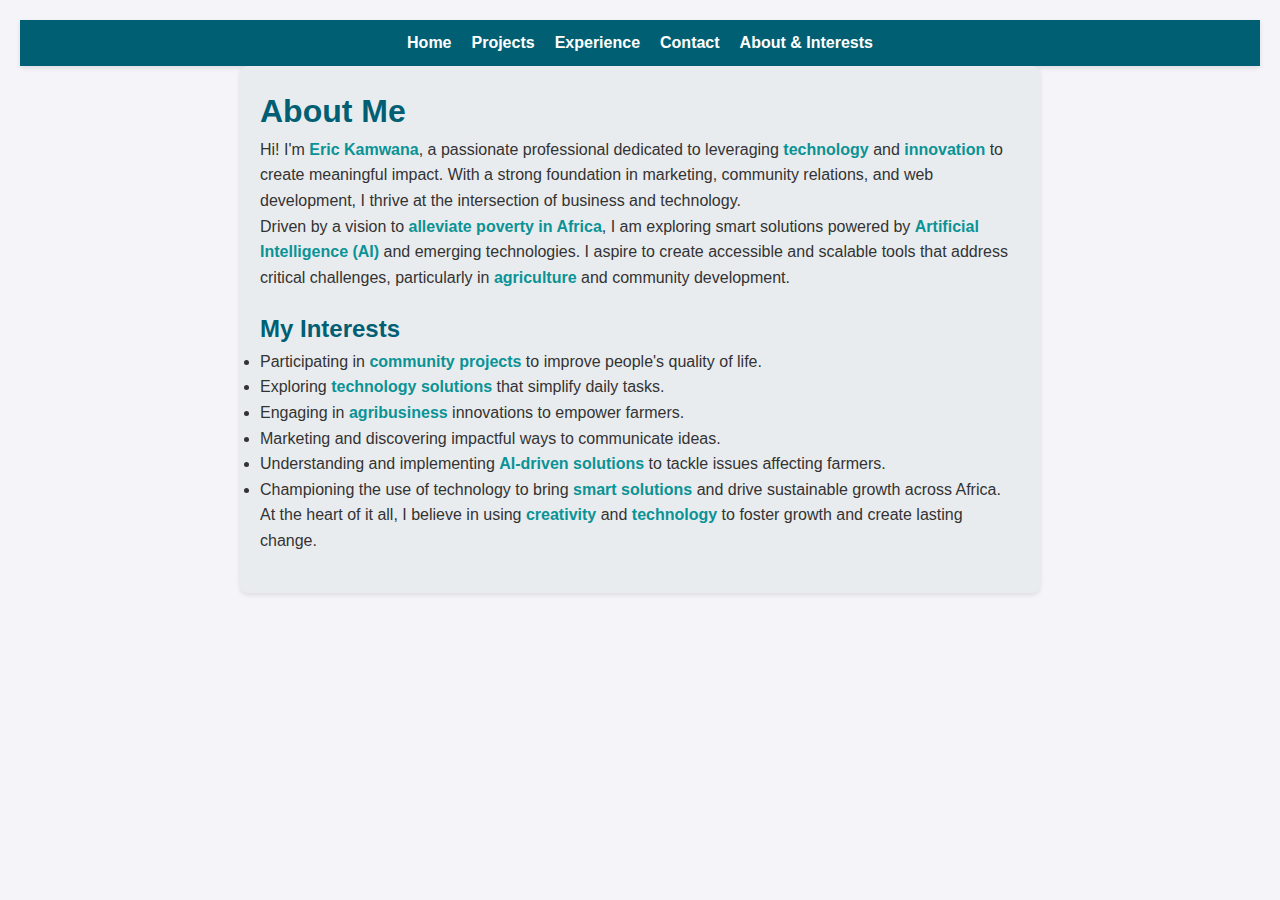
==== About_Interests/index.html @ 90b4d1ab "Updated Home and Projects pages, added NDA form for Marketash" ====
<!DOCTYPE html>
<html lang="en">
<head>
  <meta charset="UTF-8" />
  <meta name="viewport" content="width=device-width, initial-scale=1.0"/>
  <!-- Meta description for SEO -->
  <meta name="description" content="Portfolio of Eric Kamwana - Director of Marketing &amp; Community Relations, Aspiring Developer &amp; AI Enthusiast, leveraging technology to solve real-world problems." />
  <title>Eric Kamwana | About & Interests</title>
  <!-- Link to the shared CSS file -->
  <link rel="stylesheet" href="../styles.css" />
  <style>
    body {
      font-family: Arial, sans-serif;
      line-height: 1.6;
      background-color: #f4f4f9;
      color: #333;
      padding: 20px;
    }
    header {
      background-color: #005f73;
      padding: 10px;
      text-align: center;
    }
    nav ul {
      list-style: none;
      padding: 0;
      display: flex;
      justify-content: center;
    }
    nav ul li {
      margin: 0 10px;
    }
    nav ul li a {
      text-decoration: none;
      color: white;
      font-weight: bold;
    }
    nav ul li a:hover {
      text-decoration: underline;
    }
    h1, h2 {
      color: #005f73;
    }
    .highlight {
      color: #0a9396;
      font-weight: bold;
    }
    .container {
      max-width: 800px;
      margin: 0 auto;
      padding: 20px;
      background: #e9ecef;
      border-radius: 8px;
      box-shadow: 0 2px 5px rgba(0, 0, 0, 0.1);
    }
    .about, .interests {
      margin-bottom: 20px;
    }
  </style>
</head>
<body>
  <!-- Header / Navigation -->
  <header>
    <nav aria-label="Main Navigation">
      <ul>
        <li><a href="../home/index.html">Home</a></li>
        <li><a href="../projects/index.html">Projects</a></li>
        <li><a href="../experience/index.html">Experience</a></li>
        <li><a href="../contact/index.html">Contact</a></li>
        <li><a href="../About_Interests/index.html" aria-current="page">About & Interests</a></li>

      </ul>
    </nav>
  </header>

  <!-- Main Content -->
  <div class="container">
    <h1>About Me</h1>
    <div class="about">
      <p>Hi! I'm <span class="highlight">Eric Kamwana</span>, a passionate professional dedicated to leveraging <span class="highlight">technology</span> and <span class="highlight">innovation</span> to create meaningful impact. With a strong foundation in marketing, community relations, and web development, I thrive at the intersection of business and technology.</p>
      <p>Driven by a vision to <span class="highlight">alleviate poverty in Africa</span>, I am exploring smart solutions powered by <span class="highlight">Artificial Intelligence (AI)</span> and emerging technologies. I aspire to create accessible and scalable tools that address critical challenges, particularly in <span class="highlight">agriculture</span> and community development.</p>
    </div>
    
    <h2>My Interests</h2>
    <div class="interests">
      <ul>
        <li>Participating in <span class="highlight">community projects</span> to improve people's quality of life.</li>
        <li>Exploring <span class="highlight">technology solutions</span> that simplify daily tasks.</li>
        <li>Engaging in <span class="highlight">agribusiness</span> innovations to empower farmers.</li>
        <li>Marketing and discovering impactful ways to communicate ideas.</li>
        <li>Understanding and implementing <span class="highlight">AI-driven solutions</span> to tackle issues affecting farmers.</li>
        <li>Championing the use of technology to bring <span class="highlight">smart solutions</span> and drive sustainable growth across Africa.</li>
      </ul>
      <p>At the heart of it all, I believe in using <span class="highlight">creativity</span> and <span class="highlight">technology</span> to foster growth and create lasting change.</p>
    </div>
  </div>
</body>
</html>
---- styles.css ----
/* CSS Variables for easier theming */
:root {
  --primary-color: #007bff;
  --primary-hover: #0056b3;
  --secondary-color: #28a745;
  --secondary-hover: #218838;
  --background-overlay: rgba(255, 255, 255, 0.9);
  --box-shadow: 0 2px 5px rgba(0, 0, 0, 0.2);
  --border-radius: 10px;
  --font-family-main: Arial, sans-serif;
}

/* General Reset */
* {
  margin: 0;
  padding: 0;
  box-sizing: border-box;
}

/* Body */
body {
  font-family: var(--font-family-main);
  background: url("../images/imagesbackground.jpg") no-repeat center center fixed;
  background-size: cover;
  color: #333;
}

/* Header / Navigation */
header {
  background: #ffffff;
  padding: 1rem;
  box-shadow: 0 2px 5px rgba(0, 0, 0, 0.1);
}

nav ul {
  list-style: none;
  display: flex;
  justify-content: center;
}

nav ul li {
  margin: 0 15px;
}

nav ul li a {
  text-decoration: none;
  color: #333;
  font-weight: bold;
  transition: color 0.3s;
}

nav ul li a:hover {
  color: var(--primary-color);
}

/* Sections */
section {
  padding: 40px 20px;
  max-width: 1000px;
  margin: 0 auto;
}

section h2 {
  margin-bottom: 20px;
}

/* Hero Section */
.hero {
  display: flex;
  flex-wrap: wrap;
  padding: 40px 20px;
  min-height: 70vh;
}

/* Hero Left Content */
.hero-left {
  flex: 2;
  min-width: 300px;
  margin-right: 20px;
  background-color: rgba(255, 255, 255, 0.8);
  padding: 30px;
  border-radius: var(--border-radius);
}

/* Profile Picture */
.profile-pic {
  width: 150px;
  height: 150px;
  border-radius: 50%;
  object-fit: cover;
  margin-bottom: 20px;
}

/* Hero Titles & Bio */
.hero-title {
  font-size: 2.2rem;
  margin-bottom: 10px;
}

.hero-subtitle {
  font-size: 1.2rem;
  margin-bottom: 15px;
}

.hero-bio {
  margin-bottom: 20px;
  line-height: 1.6;
}

/* Hero Buttons */
.hero-buttons {
  margin-top: 15px;
}

/* CTA Button */
.cta {
  display: inline-block;
  padding: 10px 20px;
  background: var(--primary-color);
  color: white;
  text-decoration: none;
  border-radius: 5px;
  margin-top: 10px;
  transition: background 0.3s;
}

.cta:hover {
  background: var(--primary-hover);
}

/* Download CV Button */
.btn-cv {
  display: inline-block;
  padding: 10px 20px;
  background: var(--secondary-color);
  color: white;
  text-decoration: none;
  border-radius: 5px;
  margin-top: 10px;
  margin-left: 10px;
  transition: background 0.3s;
}

.btn-cv:hover {
  background: var(--secondary-hover);
}

/* Contact Info */
.contact-info {
  margin-top: 20px;
  font-size: 0.9rem;
  line-height: 1.5;
}

.contact-info a {
  color: var(--primary-color);
  text-decoration: none;
}

.contact-info a:hover {
  text-decoration: underline;
}

/* Hero Right (Skills Aside) */
.hero-right {
  flex: 1;
  min-width: 280px;
  margin-top: 20px;
  background-color: rgba(255, 255, 255, 0.8);
  padding: 20px;
  border-radius: var(--border-radius);
  height: fit-content;
}

/* Skills Section in Aside */
#skills h2 {
  margin-bottom: 15px;
}

/* Details / Summary (Drop-down) */
details {
  margin-bottom: 10px;
  border: 1px solid #ccc;
  border-radius: 5px;
  padding: 10px;
  background: #fff;
}

details summary {
  font-weight: bold;
  cursor: pointer;
}

details ul {
  list-style: disc;
  margin-left: 20px;
  margin-top: 10px;
}

/* Experience Items (Collapsible) */
#experience details {
  margin-bottom: 15px;
  border: 1px solid #ccc;
  border-radius: 5px;
  padding: 10px;
  background: #fff;
}

#experience details summary {
  font-weight: bold;
  cursor: pointer;
}

/* Contact Page Links */
#contact a {
  color: var(--primary-color);
  text-decoration: none;
}

#contact a:hover {
  text-decoration: underline;
}

/* Contact Section Layout */
.contact-container {
  display: flex;
  flex-direction: column;
  align-items: center;
  max-width: 800px;
  margin: 0 auto;
  position: relative;
}

/* Shared Styling for Form & Contact Details */
.contact-form-wrapper,
.contact-details {
  width: 100%;
  max-width: 400px;
  background: var(--background-overlay);
  padding: 20px;
  border-radius: var(--border-radius);
  box-shadow: var(--box-shadow);
}

/* Contact Form Position */
.contact-form-wrapper {
  position: absolute;
  right: 10%;
  top: 20px;
}

/* Form Inputs */
#contact-form input,
#contact-form textarea {
  width: 100%;
  padding: 10px;
  margin: 5px 0;
  border: 1px solid #ccc;
  border-radius: 5px;
  font-size: 16px;
}

/* Submit Button */
#contact-form button {
  width: 100%;
  background: var(--primary-color);
  color: white;
  border: none;
  padding: 10px;
  font-size: 18px;
  cursor: pointer;
  border-radius: 5px;
  transition: background 0.3s;
}

#contact-form button:hover {
  background: var(--primary-hover);
}

/* Contact Details Styling */
.contact-details {
  margin-top: 200px;
  text-align: center;
}

/* Responsive Media Queries */
@media (max-width: 768px) {
  /* Hero Section adjustments */
  .hero {
    flex-direction: column;
  }
  .hero-left,
  .hero-right {
    margin-right: 0;
    margin-bottom: 20px;
    width: 100%;
  }
  .hero-left {
    order: 1;
  }
  .hero-right {
    order: 2;
  }
  
  /* Contact Section adjustments */
  .contact-form-wrapper {
    position: relative;
    right: auto;
    top: auto;
    width: 100%;
    max-width: 500px;
  }
  .contact-details {
    margin-top: 20px;
  }
}
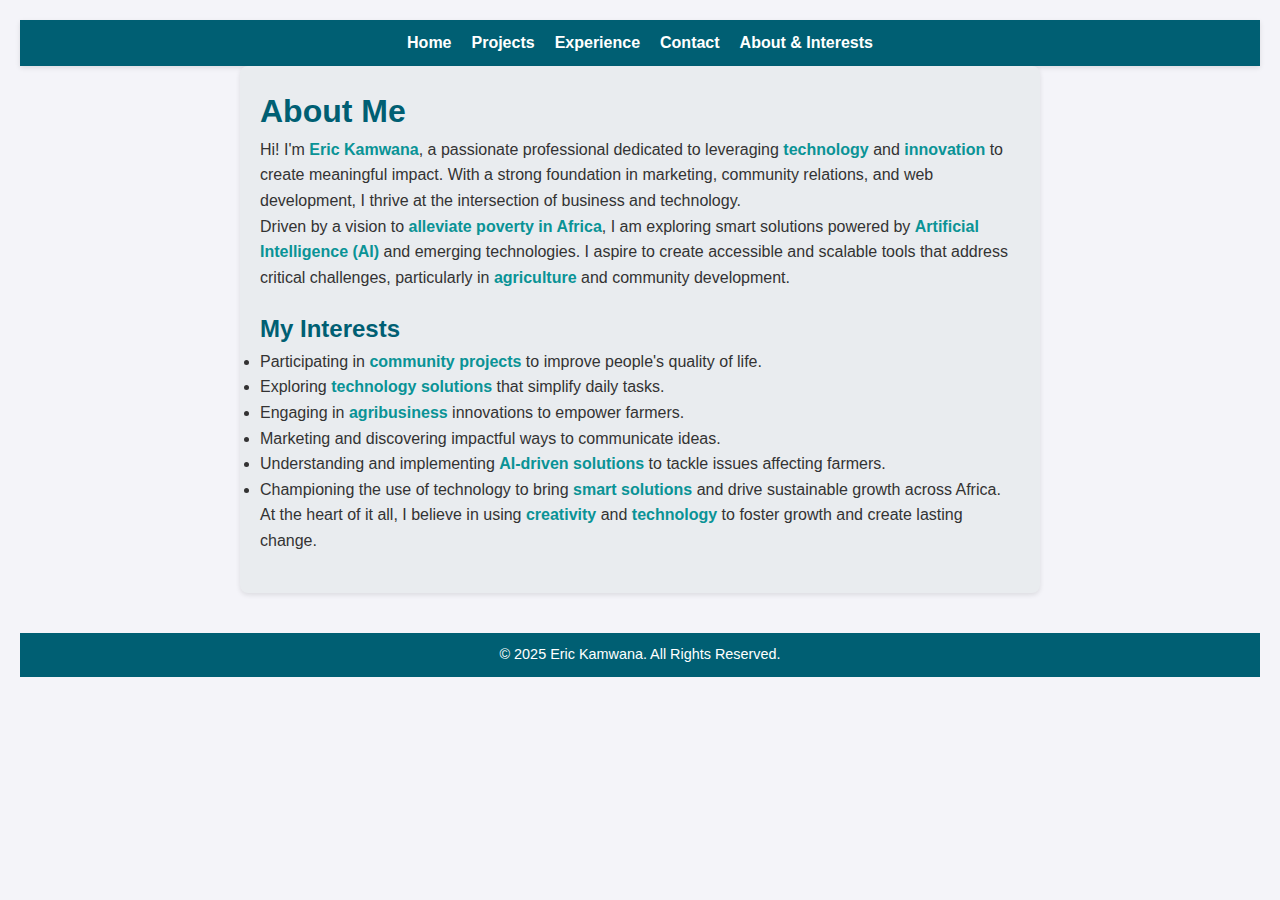
==== commit 193da656: "Final updates: Added footer, improved Contact section, separated enclosures, enhanced styling" ====
--- a/About_Interests/index.html
+++ b/About_Interests/index.html
@@ -56,6 +56,18 @@
     .about, .interests {
       margin-bottom: 20px;
     }
+    footer {
+      background-color: #005f73;
+      color: white;
+      text-align: center;
+      padding: 10px;
+      margin-top: 40px;
+      position: relative;
+    }
+    footer p {
+      margin: 0;
+      font-size: 0.9em;
+    }
   </style>
 </head>
 <body>
@@ -68,7 +80,6 @@
         <li><a href="../experience/index.html">Experience</a></li>
         <li><a href="../contact/index.html">Contact</a></li>
         <li><a href="../About_Interests/index.html" aria-current="page">About & Interests</a></li>
-
       </ul>
     </nav>
   </header>
@@ -94,5 +105,10 @@
       <p>At the heart of it all, I believe in using <span class="highlight">creativity</span> and <span class="highlight">technology</span> to foster growth and create lasting change.</p>
     </div>
   </div>
+
+  <!-- Footer Section -->
+  <footer>
+    <p>&copy; 2025 Eric Kamwana. All Rights Reserved.</p>
+  </footer>
 </body>
 </html>
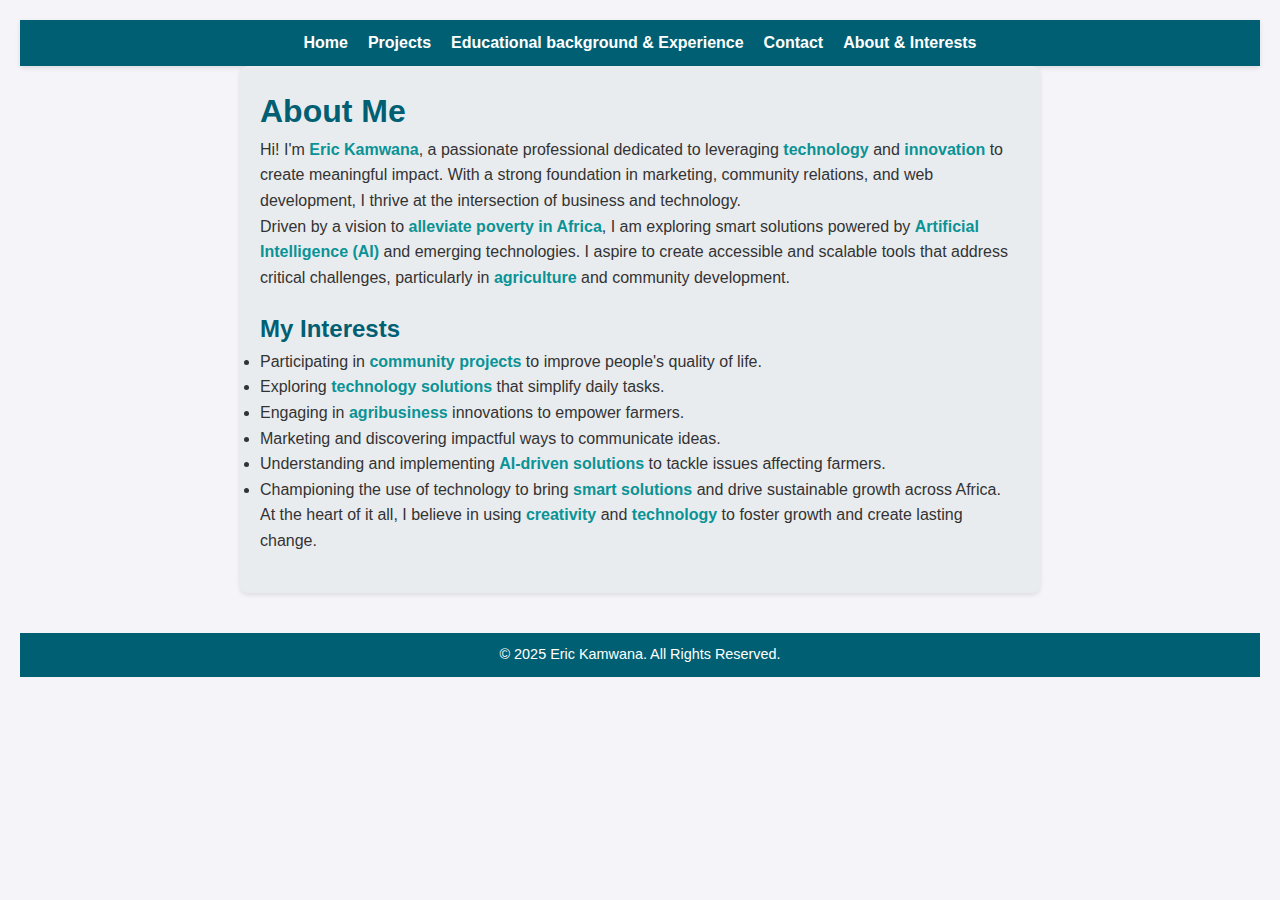
==== commit 56a9ad65: "edited" ====
--- a/About_Interests/index.html
+++ b/About_Interests/index.html
@@ -77,7 +77,7 @@
       <ul>
         <li><a href="../home/index.html">Home</a></li>
         <li><a href="../projects/index.html">Projects</a></li>
-        <li><a href="../experience/index.html">Experience</a></li>
+        <li><a href="../Educational Background & experience/index.html">Educational background & Experience</a></li>
         <li><a href="../contact/index.html">Contact</a></li>
         <li><a href="../About_Interests/index.html" aria-current="page">About & Interests</a></li>
       </ul>
